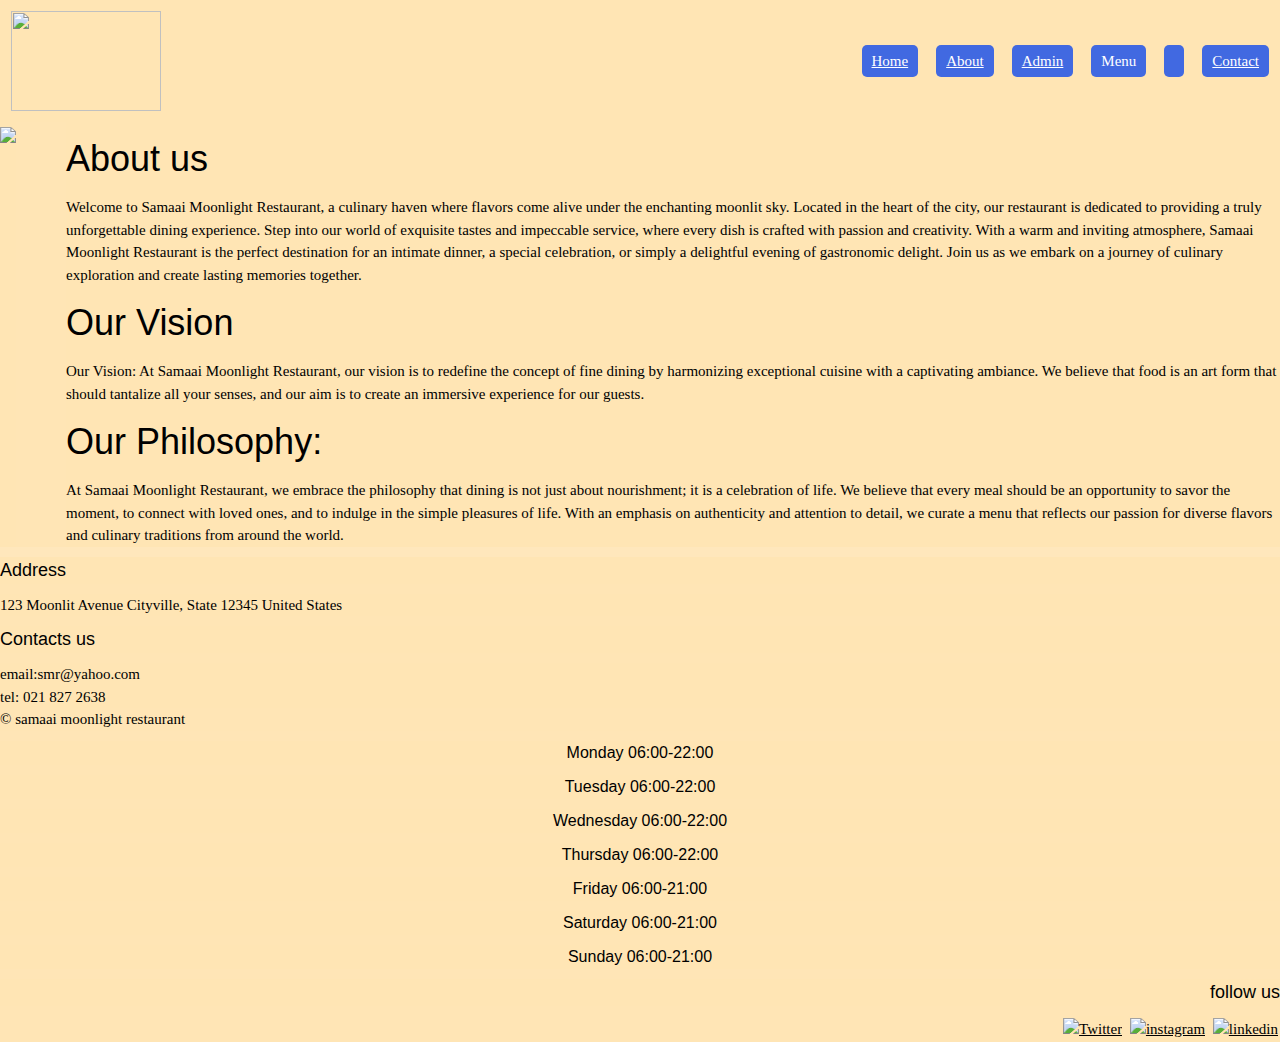
==== html/about.html @ d1982774 "about" ====
<!DOCTYPE html>
<html lang="en">
  <head>
    <meta charset="UTF-8" />
    <meta http-equiv="X-UA-Compatible" content="IE=edge" />
    <meta name="viewport" content="width=device-width, initial-scale=1">
    <link rel="stylesheet" href="https://www.w3schools.com/w3css/4/w3.css">
    <link rel="stylesheet" href="../styles/about.css" />
    <meta name="viewport" content="width=device-width, initial-scale=1.0" />
    <title>Samaai's Moonlight Restaurant</title>
    <style>
      .mySlides {display:none;}
      </style>
  </head>
  <body>
    <header>
      <nav class="navbar">
        <!-- LOGO -->
        <div class="logo"><img src="https://i.postimg.cc/J40qGDsg/smr.jpg"></div>

        <!-- NAVIGATION MENU -->
        <ul class="nav-links">
          <!-- USING CHECKBOX HACK -->
          <input type="checkbox" id="checkbox_toggle" />
          <label for="checkbox_toggle" class="hamburger">&#9776;</label>

          <!-- NAVIGATION MENUS -->
          <div class="menu">
            <li><a href="./index.html">Home</a></li>

            <li><a href="./html/about.html" onclick="dostuff()" >About</a></li>

            <li><a href="./html/admin.html" >Admin</a></li>


            <li class="mainmenu" id="menuMain" >
              <a onclick="showMenu() ">Menu</a>

              <!-- DROPDOWN MENU -->
              <div id="menuContainer"></div>

            </li>
            <li>
                <a href="#" id="myBtn"><i class="fa-solid fa-cart-shopping"></i></a>
              
              </li>
            <li><a href="./html/contact.html">Contact</a></li>
          </div>
        </ul>
      </nav>
    </header>
<body>
    <main>

        <div class="ABout">
            <div class="aboutPic">
                <img src="https://i.postimg.cc/cHZnxFBF/360-restaurant.jpg">
            </div>
                <div class="space-between">
                    <div class="AboutUs"><h1>About us</h1>
                        <p >Welcome to Samaai Moonlight Restaurant, a culinary haven where flavors come alive under the enchanting moonlit sky.
                            Located in the heart of the city, our restaurant is dedicated to providing a truly unforgettable dining experience. 
                            Step into our world of exquisite tastes and impeccable service, where every dish is crafted with passion and creativity. 
                            With a warm and inviting atmosphere, Samaai Moonlight Restaurant is the perfect destination for an intimate dinner, a 
                            special celebration, or simply a delightful evening of gastronomic delight. Join us as we embark on a journey of culinary
                            exploration and create lasting memories together.</p>
                            <h1>Our Vision</h1>
                        <p>Our Vision:
                            At Samaai Moonlight Restaurant, our vision is to redefine the concept of fine dining by harmonizing exceptional 
                            cuisine with a captivating ambiance. We believe that food is an art form that should tantalize all your senses,
                            and our aim is to create an immersive experience for our guests.</p>
                            <h1>Our Philosophy:</h1>
                    
                            <p>
                                At Samaai Moonlight Restaurant, we embrace the philosophy that
                                dining is not just about nourishment; it is a celebration of life. We 
                                believe that every meal should be an opportunity to savor the moment, to connect 
                                with loved ones, and to indulge in the simple pleasures of life. With an emphasis on authenticity
                                and attention to detail, we curate a menu that reflects our passion for diverse
                                flavors and culinary traditions from around the world.
                    
                            </p> 
                    </div>
                </div>
            </div>
    </main>
        <footer class="container-fluid">
            <div class="find-us">
              <h5>Address</h5>
              <p>123 Moonlit Avenue
                 Cityville, State 12345
                 United States </p>
              <h5>Contacts us</h5>
              <p>email:smr@yahoo.com</p>
              <p>tel: 021 827 2638</p>
              &copy; samaai moonlight restaurant
            </div>
        
              <div class="times">
                <h6>Monday 06:00-22:00</h6>
                <h6>Tuesday 06:00-22:00</h6>
                <h6>Wednesday 06:00-22:00</h6>        
                <h6>Thursday 06:00-22:00</h6>   
                <h6>Friday 06:00-21:00</h6>   
                <h6>Saturday 06:00-21:00</h6>
                <h6>Sunday 06:00-21:00</h6>
              </div>
        
              <div class="social-icons">
                <h5>follow us</h5>
                <a href="https://twitter.com/"> <img src="https://i.postimg.cc/C1HbZ63J/icons8-twitter-circled-2.gif," alt="Twitter" /></a>
                <a href="https://www.instagram.com/"><img src="https://i.postimg.cc/mkmMj12H/icons8-instagram-1.gif" alt="instagram" /></a>
                <a href="https://za.linkedin.com/?original_referer=https%3A%2F%2Fwww.google.com%2F"><img src="https://i.postimg.cc/B6GxnGVX/icons8-linkedin-circled-1.gif" alt="linkedin" /></a>
              </div>
            </div>
          </footer>
          <script src="./script/code.js"></script>
          <script src="https://kit.fontawesome.com/850ca6a355.js" crossorigin="anonymous"></script>
</body>
</html>
---- styles/about.css ----
* {
    margin: 0;
    padding: 0;
    box-sizing: border-box;
    font-family: 'Times New Roman', Times, serif;
    font-size: 15px;
    background-color:#ffe5b4ad ;
   
  }

/* NAVBAR STYLING STARTS */
.navbar {
    display: flex;
    align-items: center;
    justify-content: space-between;
    padding: 11px;
    background-color: #FFE5B4;
    color: #fff;
}


.nav-links a {
    color: #fff;
}

/* LOGO */
.logo img {
    width: 150px;
    height: 100px;
}

/* NAVBAR MENU */
.menu {
    display: flex;
    gap: 1em;
    font-size: 18px;
}

.menu li {
    background-color: #4169e1;
    border-radius: 5px;
    transition: 0.3s ease;
}

.menu li {
    padding: 5px 10px;
    display: inline-block;
}

/* main */
main{
    height: 100%;
    width:100%;
}
/* DROPDOWN MENU */


.dropdown {
    background-color: #4169e1;
    padding: 1em 0;
    position: absolute;
    /*WITH RESPECT TO PARENT*/
    display: none;
    border-radius: 8px;
    top: 35px;
}

.dropdown li+li {
    margin-top: 10px;
}

.dropdown li {
    padding: 0.5em 1em;
    width: 8em;
    text-align: center;
}



.mainmenu li {
    background-color: #4169e1;
}

.mainmenu .dropdown {
    display: block;
}

/* responsive navbar menu start */
/*checkbox  */
input[type=checkbox] {
    display: none;
}

/* HAMBURGER MENU */
.hamburger {
    display: none;
    font-size: 24px;
    user-select: none;
}


.aboutPic img{
    width: 300px;
}

.ABout{
    display: flex;
    flex-direction: row;
    justify-content: space-evenly;
}

.space-between {
    margin-left: 50px;
}

/* footer start */
footer {
    clear: both;
  }
.find-us{
    text-align: left;
}
.times {
    text-align: center;
}
.social-icons{
    text-align: right;
}
.social-icons img {
    width: 30px;
    padding: 2px;
}


/* applying media queries */
@media(max-width: 768px) {
    .menu {
        display: none;
        position: absolute;
        background-color: #FFE5B4;
        right: 0px;
        left: 0px;
        text-align: center;
        padding: 16px 0;
        
    }

    .menu li {
        display: inline-block;
        background-color:#4169e1;
        transition: 0.3 ease;
    }

    .menu li-li {
        margin-top: 12px;
    }

    input[type=checkbox]:checked~.menu {
        display: block;
    }

    .hamburger {
        display: block;
    }

    .dropdown {
        left: 50%;
        top: 30px;
        transform: translateX(35%);
    }

    .dropdown li {
        background-color:#4169e1;
    }

}
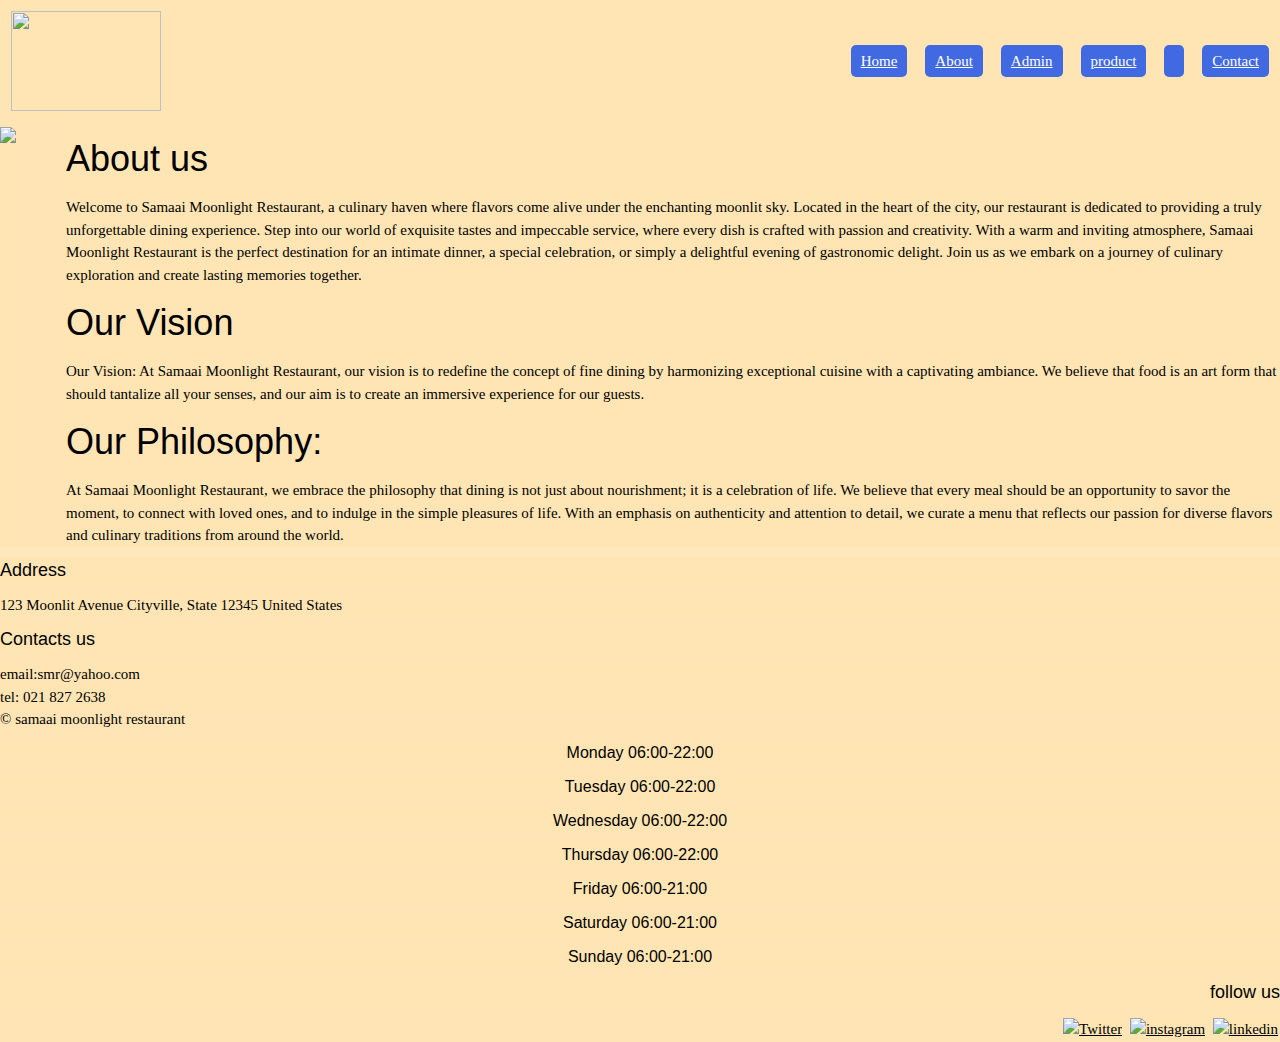
==== commit 86b76e3c: "navbar" ====
--- a/html/about.html
+++ b/html/about.html
@@ -5,6 +5,7 @@
     <meta http-equiv="X-UA-Compatible" content="IE=edge" />
     <meta name="viewport" content="width=device-width, initial-scale=1">
     <link rel="stylesheet" href="https://www.w3schools.com/w3css/4/w3.css">
+    <link rel="stylesheet" href="../index.html">
     <link rel="stylesheet" href="../styles/about.css" />
     <meta name="viewport" content="width=device-width, initial-scale=1.0" />
     <title>Samaai's Moonlight Restaurant</title>
@@ -26,25 +27,19 @@
 
           <!-- NAVIGATION MENUS -->
           <div class="menu">
-            <li><a href="./index.html">Home</a></li>
+            <li><a href="../index.html">Home</a></li>
 
-            <li><a href="./html/about.html" onclick="dostuff()" >About</a></li>
+            <li><a href="../html/about.html" onclick="dostuff()" >About</a></li>
 
-            <li><a href="./html/admin.html" >Admin</a></li>
+            <li><a href="../html/admin.html" >Admin</a></li>
 
+            <li><a href="/html/products.html" >product</a></li>
 
-            <li class="mainmenu" id="menuMain" >
-              <a onclick="showMenu() ">Menu</a>
-
-              <!-- DROPDOWN MENU -->
-              <div id="menuContainer"></div>
-
-            </li>
             <li>
-                <a href="#" id="myBtn"><i class="fa-solid fa-cart-shopping"></i></a>
+                <a href="./products.html" id="myBtn"><i class="fa-solid fa-cart-shopping"></i></a>
               
               </li>
-            <li><a href="./html/contact.html">Contact</a></li>
+            <li><a href="../html/contact.html">Contact</a></li>
           </div>
         </ul>
       </nav>
